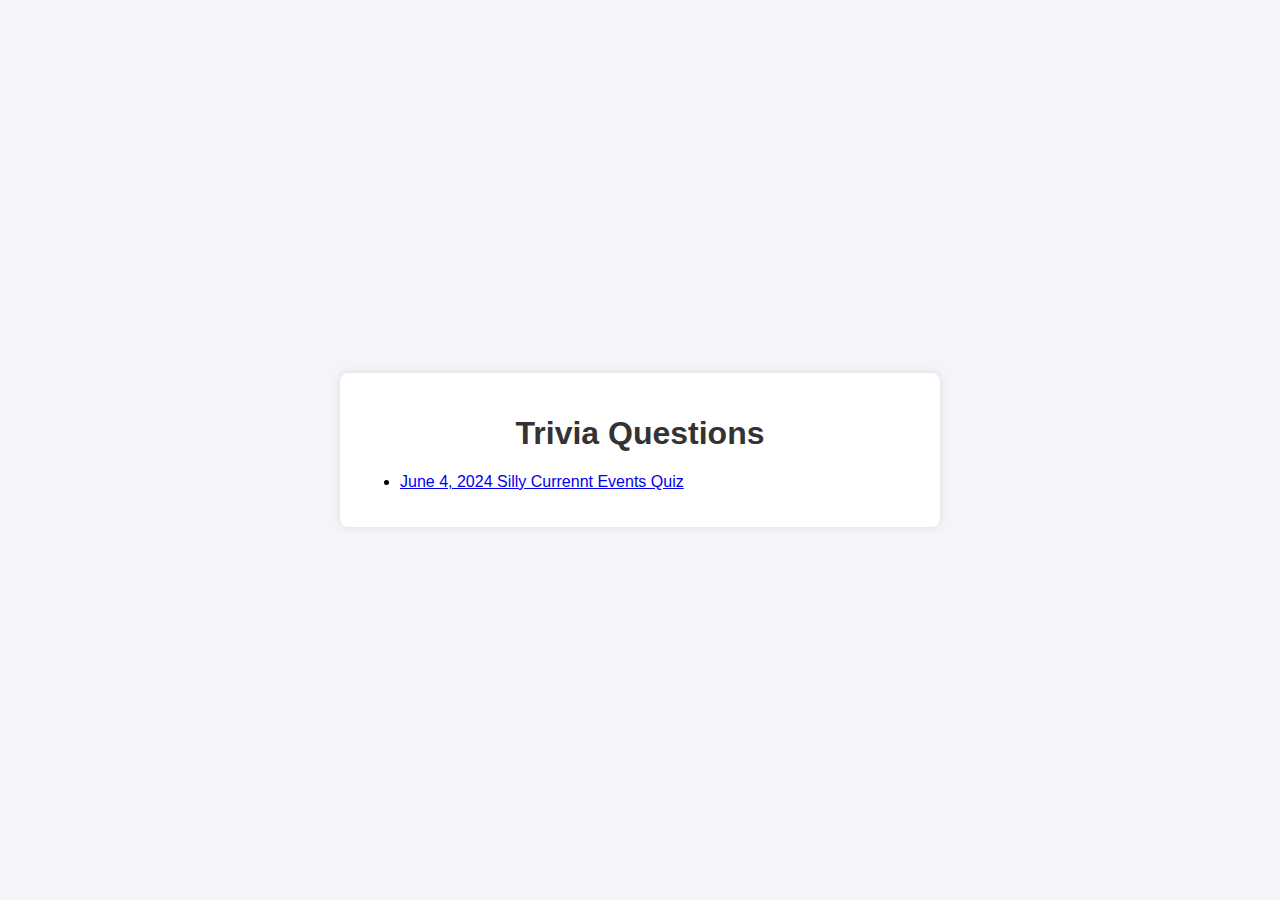
==== index.html @ 54195170 "page add etc fix of titles again" ====
<!DOCTYPE html>
<html lang="en">
<head>
    <meta charset="UTF-8">
    <meta name="viewport" content="width=device-width, initial-scale=1.0">
    <title>Trivia Quizzes</title>
    <link rel="stylesheet" href="styles.css">
</head>
<body>
    <div class="container">
        <h1>Trivia Questions</h1>
        <ul>
            <li><a href="june-4.html">June 4, 2024 Silly Currennt Events Quiz</a></li>
            <!-- Add more links for other dates here -->
        </ul>
    </div>
</body>
</html>
---- styles.css ----
body {
    font-family: Arial, sans-serif;
    background-color: #f4f4f9;
    margin: 0;
    padding: 0;
    display: flex;
    justify-content: center;
    align-items: center;
    min-height: 100vh; /* Ensure the body covers the full height of the viewport */
}

.container {
    background: white;
    padding: 20px;
    border-radius: 8px;
    box-shadow: 0 0 10px rgba(0,0,0,0.1);
    max-width: 600px;
    width: 100%;
    text-align: left; /* Align everything to the left */
    box-sizing: border-box; /* Include padding and border in the element's total width and height */
}

h1 {
    color: #333;
    text-align: center; /* Center only the title */
}

.question {
    margin: 20px 0;
}

.question h2 {
    font-size: 18px;
    color: #555;
}

.options {
    list-style-type: none;
    padding: 0;
}

.options li {
    margin: 10px 0;
}

.options label {
    font-size: 16px;
    color: #333;
}

button {
    display: block;
    width: 100%;
    padding: 10px;
    background-color: #007BFF;
    color: white;
    border: none;
    border-radius: 4px;
    font-size: 16px;
    cursor: pointer;
    margin-top: 20px;
}

button:hover {
    background-color: #0056b3;
}

#results {
    margin-top: 20px;
}
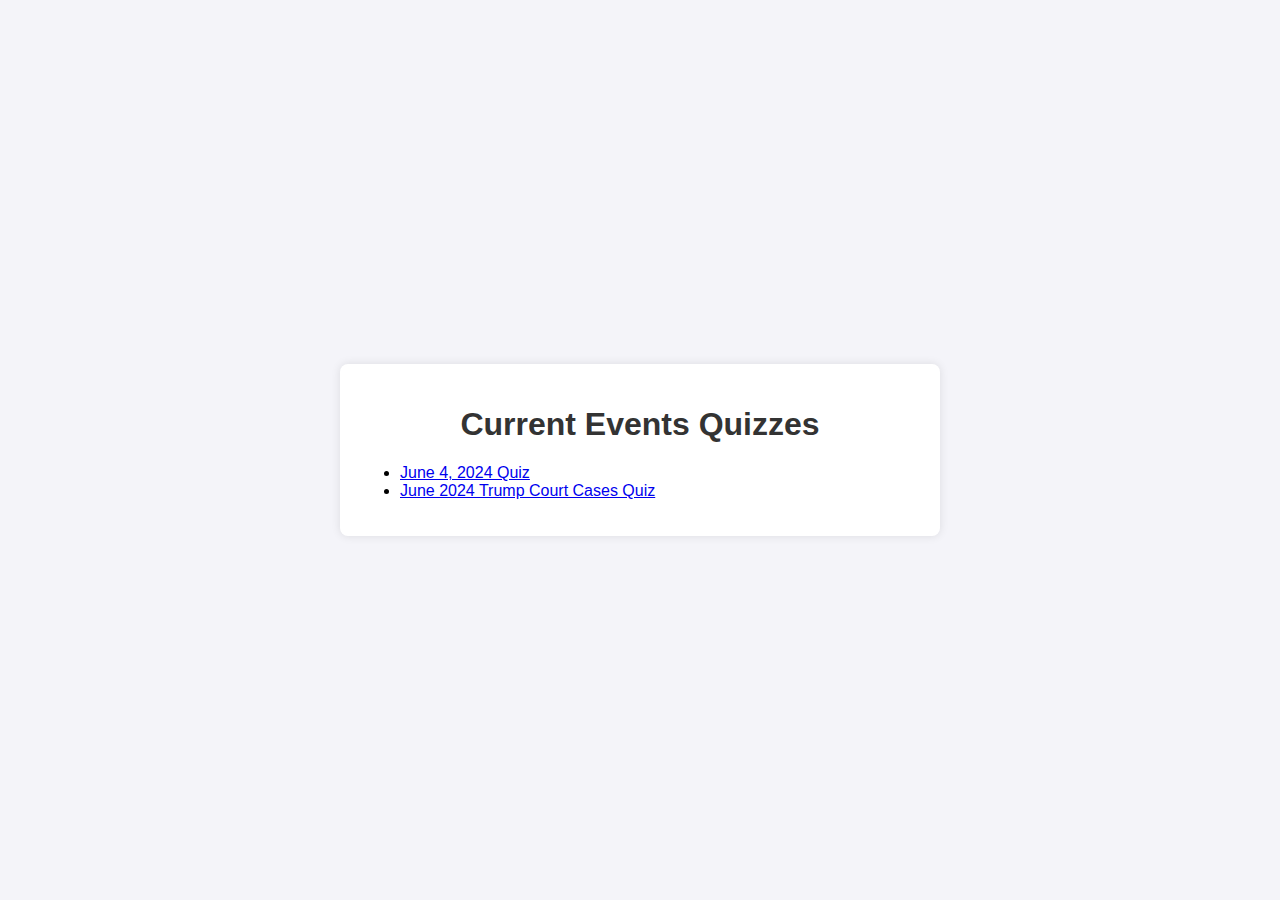
==== commit 39c213d2: "Add Trump legal issues quiz" ====
--- a/index.html
+++ b/index.html
@@ -3,14 +3,15 @@
 <head>
     <meta charset="UTF-8">
     <meta name="viewport" content="width=device-width, initial-scale=1.0">
-    <title>Trivia Quizzes</title>
+    <title>Trivia Questions</title>
     <link rel="stylesheet" href="styles.css">
 </head>
 <body>
     <div class="container">
-        <h1>Trivia Questions</h1>
+        <h1>Current Events Quizzes</h1>
         <ul>
-            <li><a href="june-4.html">June 4, 2024 Silly Currennt Events Quiz</a></li>
+            <li><a href="june-4.html">June 4, 2024 Quiz</a></li>
+            <li><a href="trump-legal-issues.html">June 2024 Trump Court Cases Quiz</a></li>
             <!-- Add more links for other dates here -->
         </ul>
     </div>
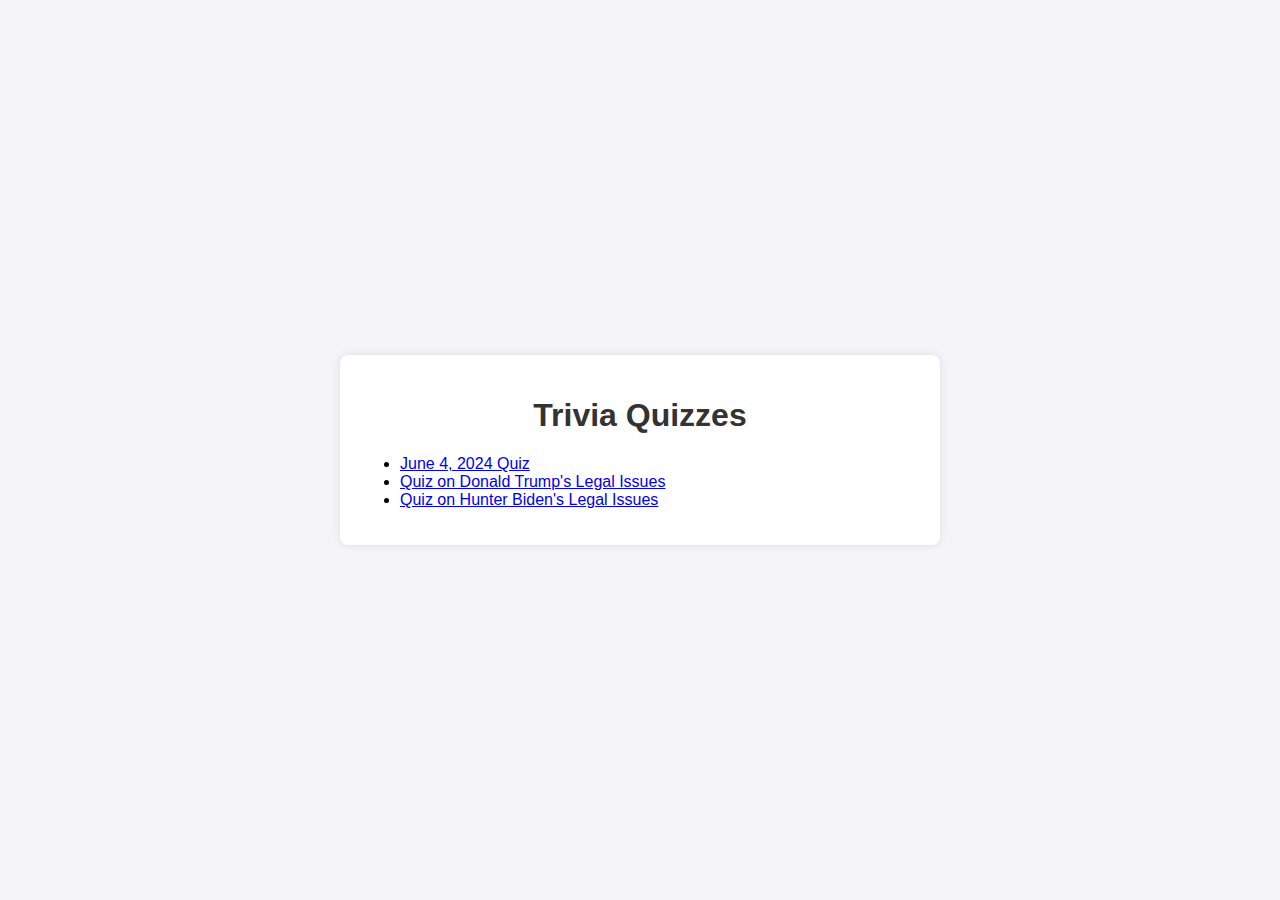
==== commit e572f317: "Add Hunter Biden legal issues quiz 2" ====
--- a/index.html
+++ b/index.html
@@ -3,15 +3,16 @@
 <head>
     <meta charset="UTF-8">
     <meta name="viewport" content="width=device-width, initial-scale=1.0">
-    <title>Trivia Questions</title>
+    <title>Trivia Quizzes</title>
     <link rel="stylesheet" href="styles.css">
 </head>
 <body>
     <div class="container">
-        <h1>Current Events Quizzes</h1>
+        <h1>Trivia Quizzes</h1>
         <ul>
             <li><a href="june-4.html">June 4, 2024 Quiz</a></li>
-            <li><a href="trump-legal-issues.html">June 2024 Trump Court Cases Quiz</a></li>
+            <li><a href="trump-legal-issues.html">Quiz on Donald Trump's Legal Issues</a></li>
+            <li><a href="hunter-biden-legal-issues.html">Quiz on Hunter Biden's Legal Issues</a></li>
             <!-- Add more links for other dates here -->
         </ul>
     </div>
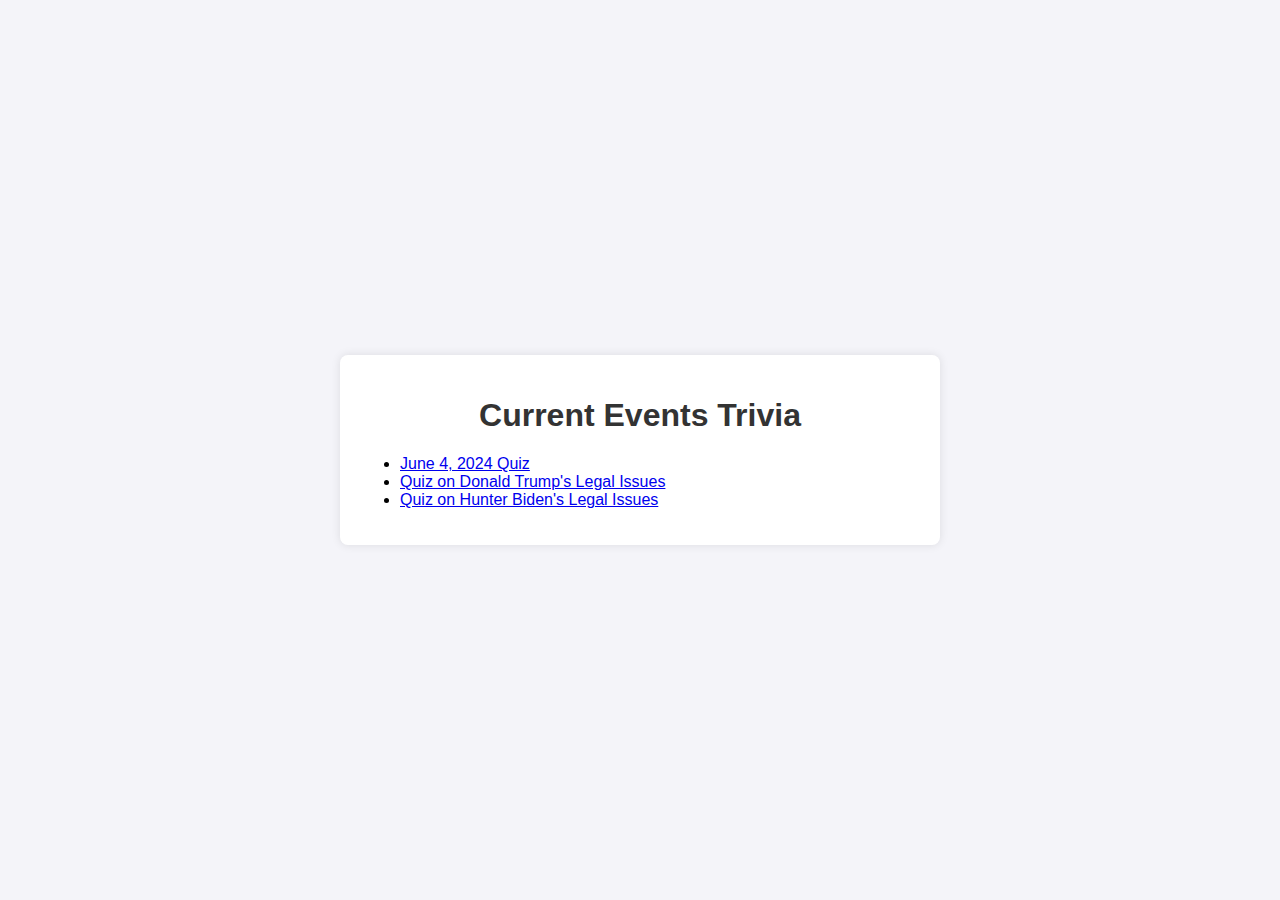
==== commit 6d1315cc: "Add Hunter Biden legal issues quiz 4" ====
--- a/index.html
+++ b/index.html
@@ -8,7 +8,7 @@
 </head>
 <body>
     <div class="container">
-        <h1>Trivia Quizzes</h1>
+        <h1>Current Events Trivia</h1>
         <ul>
             <li><a href="june-4.html">June 4, 2024 Quiz</a></li>
             <li><a href="trump-legal-issues.html">Quiz on Donald Trump's Legal Issues</a></li>
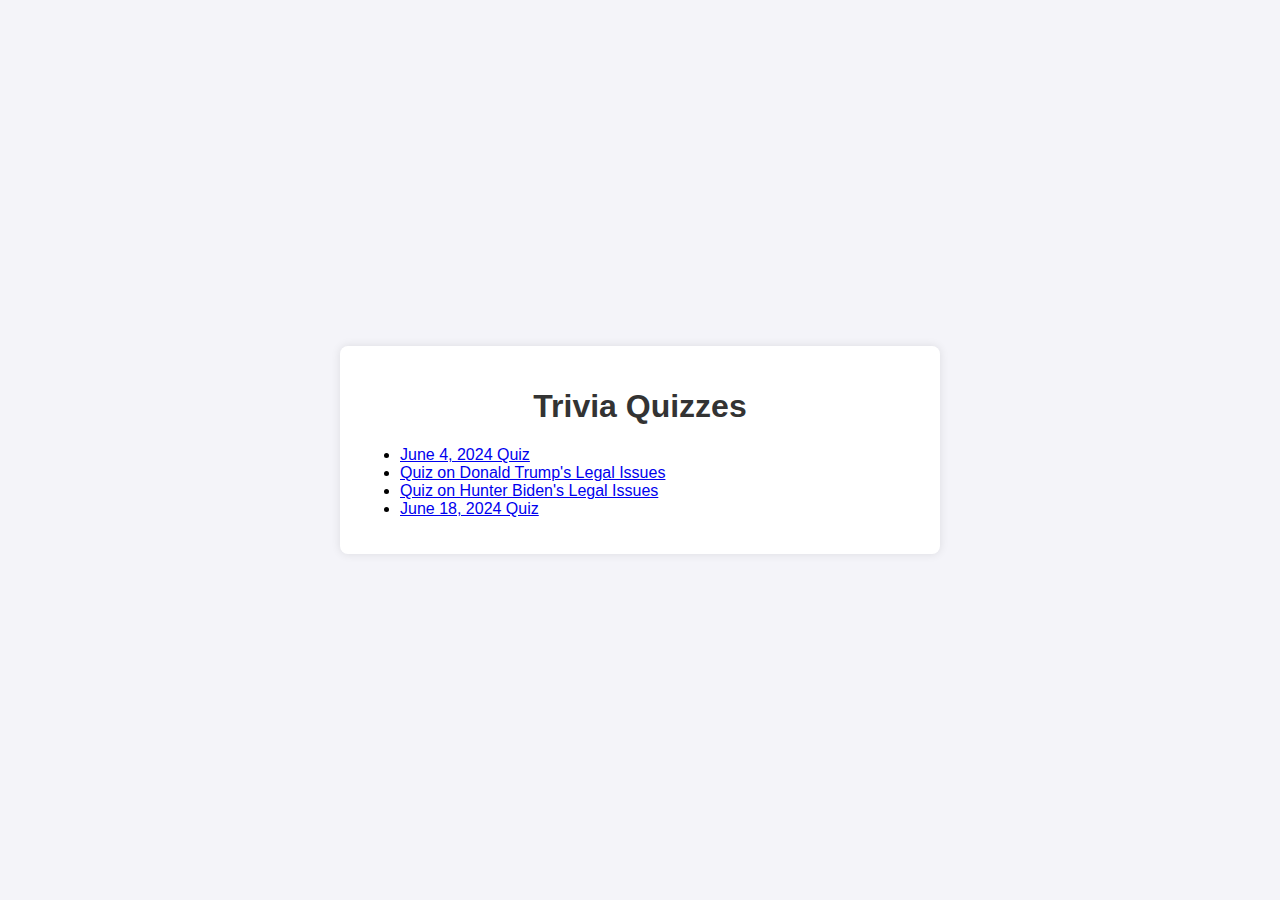
==== commit 70b65057: "Update index" ====
--- a/index.html
+++ b/index.html
@@ -8,11 +8,12 @@
 </head>
 <body>
     <div class="container">
-        <h1>Current Events Trivia</h1>
+        <h1>Trivia Quizzes</h1>
         <ul>
             <li><a href="june-4.html">June 4, 2024 Quiz</a></li>
             <li><a href="trump-legal-issues.html">Quiz on Donald Trump's Legal Issues</a></li>
             <li><a href="hunter-biden-legal-issues.html">Quiz on Hunter Biden's Legal Issues</a></li>
+            <li><a href="june-18-2024.html">June 18, 2024 Quiz</a></li>
             <!-- Add more links for other dates here -->
         </ul>
     </div>
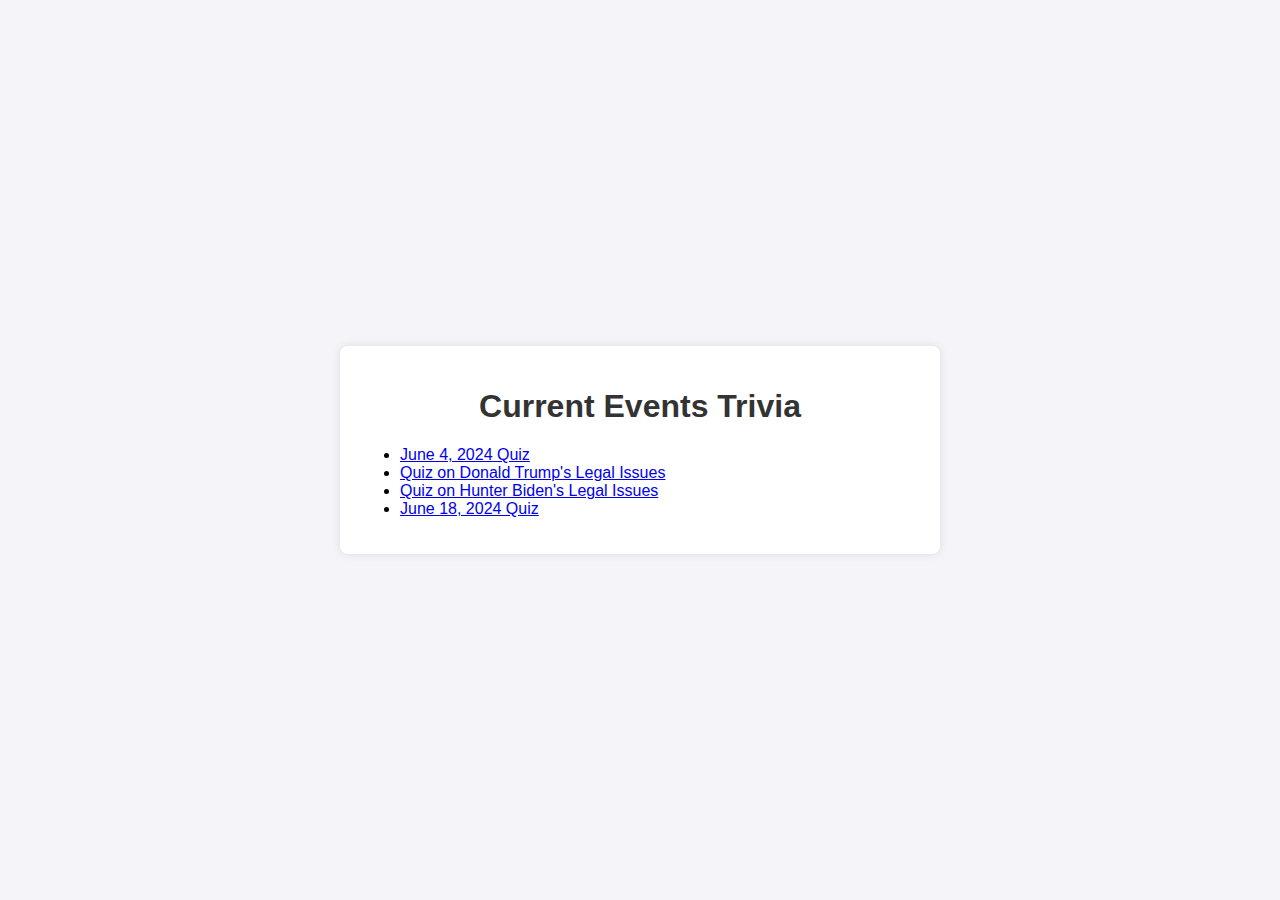
==== commit 01301392: "Update quiz name" ====
--- a/index.html
+++ b/index.html
@@ -3,12 +3,12 @@
 <head>
     <meta charset="UTF-8">
     <meta name="viewport" content="width=device-width, initial-scale=1.0">
-    <title>Trivia Quizzes</title>
+    <title>Current Events Trivia</title>
     <link rel="stylesheet" href="styles.css">
 </head>
 <body>
     <div class="container">
-        <h1>Trivia Quizzes</h1>
+        <h1>Current Events Trivia</h1>
         <ul>
             <li><a href="june-4.html">June 4, 2024 Quiz</a></li>
             <li><a href="trump-legal-issues.html">Quiz on Donald Trump's Legal Issues</a></li>
